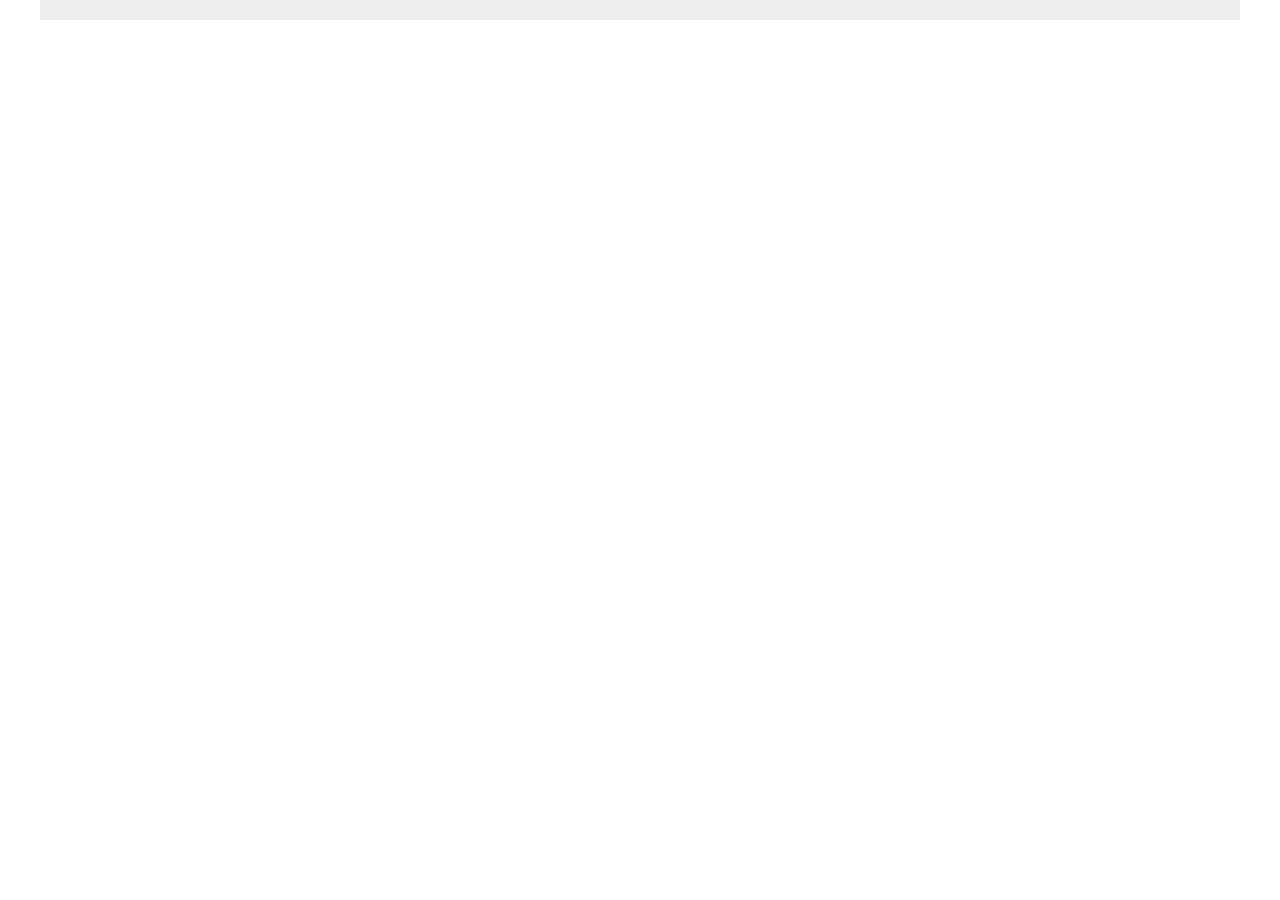
==== main.html @ 1e5b4cde "211008" ====
<!DOCTYPE html>
<html lang="en">
<head>
    <meta charset="UTF-8">
    <meta http-equiv="X-UA-Compatible" content="IE=edge">
    <meta name="viewport" content="width=device-width, initial-scale=1.0">
    <title>WeatherApp_Main</title>
    <link rel="stylesheet" href="./css/weather-icons.css">
    <link rel="stylesheet" href="./css/main.css">
    <script src="https://ajax.googleapis.com/ajax/libs/jquery/3.6.0/jquery.min.js"></script>
    <script src="./js/main.js"></script>
</head>
<body>

    <section id="user_select"></section>
    <section id="weather">
        <ul>
            <!-- <li>
                <div class="top">
                    <div class="cur_icon">
                        <i class="wi wi-day-cloudy-windy"></i>
                    </div>
                    <div class="info">
                        <p class="temp"><span>온도</span>&nbsp; °C</p>
                        <h4>오늘 날씨</h4>
                        <p><span class="city">도시명</span></p>
                        <p><span class="nation">국가명</span></p>
                    </div>
                </div>
                    <div class="bottom">
                    <div class="wind">
                        <i class="wi wi-strong-wind"></i>
                        <p><span>0.00</span>&nbsp;m/s</p>
                    </div>
                    <div class="humidity">
                        <i class="wi wi-humidity"></i>
                        <p><span>00</span>&nbsp;</p>
                    </div>
                    <div class="cloud">
                        <i class="wi wi-cloudy"></i>
                        <p><span>00</span>&nbsp;</p>
                    </div>
                </div>
            </li> -->
        </ul>
    </section>
    
</body>
</html>
---- css/weather-icons.css ----
/*!
 *  Weather Icons 2.0.10
 *  Updated November 1, 2020
 *  Weather themed icons for Bootstrap
 *  Author - Erik Flowers - erik@helloerik.com
 *  Email: erik@helloerik.com
 *  Twitter: http://twitter.com/Erik_UX
 *  ------------------------------------------------------------------------------
 *  Maintained at http://erikflowers.github.io/weather-icons
 *
 *  License
 *  ------------------------------------------------------------------------------
 *  - Font licensed under SIL OFL 1.1 -
 *    http://scripts.sil.org/OFL
 *  - CSS, SCSS and LESS are licensed under MIT License -
 *    http://opensource.org/licenses/mit-license.html
 *  - Documentation licensed under CC BY 3.0 -
 *    http://creativecommons.org/licenses/by/3.0/
 *  - Inspired by and works great as a companion with Font Awesome
 *    "Font Awesome by Dave Gandy - http://fontawesome.io"
 */
@font-face {
  font-family: 'weathericons';
  src: url('../font/weathericons-regular-webfont.eot');
  src: url('../font/weathericons-regular-webfont.eot?#iefix') format('embedded-opentype'), url('../font/weathericons-regular-webfont.woff2') format('woff2'), url('../font/weathericons-regular-webfont.woff') format('woff'), url('../font/weathericons-regular-webfont.ttf') format('truetype'), url('../font/weathericons-regular-webfont.svg#weather_iconsregular') format('svg');
  font-weight: normal;
  font-style: normal;
}
.wi {
  display: inline-block;
  font-family: 'weathericons';
  font-style: normal;
  font-weight: normal;
  line-height: 1;
  -webkit-font-smoothing: antialiased;
  -moz-osx-font-smoothing: grayscale;
}
.wi-fw {
  text-align: center;
  width: 1.4em;
}
.wi-rotate-90 {
  filter: progid:DXImageTransform.Microsoft.BasicImage(rotation=1);
  -webkit-transform: rotate(90deg);
  -ms-transform: rotate(90deg);
  transform: rotate(90deg);
}
.wi-rotate-180 {
  filter: progid:DXImageTransform.Microsoft.BasicImage(rotation=2);
  -webkit-transform: rotate(180deg);
  -ms-transform: rotate(180deg);
  transform: rotate(180deg);
}
.wi-rotate-270 {
  filter: progid:DXImageTransform.Microsoft.BasicImage(rotation=3);
  -webkit-transform: rotate(270deg);
  -ms-transform: rotate(270deg);
  transform: rotate(270deg);
}
.wi-flip-horizontal {
  filter: progid:DXImageTransform.Microsoft.BasicImage(rotation=0, mirror=1);
  -webkit-transform: scale(-1, 1);
  -ms-transform: scale(-1, 1);
  transform: scale(-1, 1);
}
.wi-flip-vertical {
  filter: progid:DXImageTransform.Microsoft.BasicImage(rotation=2, mirror=1);
  -webkit-transform: scale(1, -1);
  -ms-transform: scale(1, -1);
  transform: scale(1, -1);
}
.wi-day-sunny:before {
  content: "\f00d";
}
.wi-day-cloudy:before {
  content: "\f002";
}
.wi-day-cloudy-gusts:before {
  content: "\f000";
}
.wi-day-cloudy-windy:before {
  content: "\f001";
}
.wi-day-fog:before {
  content: "\f003";
}
.wi-day-hail:before {
  content: "\f004";
}
.wi-day-haze:before {
  content: "\f0b6";
}
.wi-day-lightning:before {
  content: "\f005";
}
.wi-day-rain:before {
  content: "\f008";
}
.wi-day-rain-mix:before {
  content: "\f006";
}
.wi-day-rain-wind:before {
  content: "\f007";
}
.wi-day-showers:before {
  content: "\f009";
}
.wi-day-sleet:before {
  content: "\f0b2";
}
.wi-day-sleet-storm:before {
  content: "\f068";
}
.wi-day-snow:before {
  content: "\f00a";
}
.wi-day-snow-thunderstorm:before {
  content: "\f06b";
}
.wi-day-snow-wind:before {
  content: "\f065";
}
.wi-day-sprinkle:before {
  content: "\f00b";
}
.wi-day-storm-showers:before {
  content: "\f00e";
}
.wi-day-sunny-overcast:before {
  content: "\f00c";
}
.wi-day-thunderstorm:before {
  content: "\f010";
}
.wi-day-windy:before {
  content: "\f085";
}
.wi-solar-eclipse:before {
  content: "\f06e";
}
.wi-hot:before {
  content: "\f072";
}
.wi-day-cloudy-high:before {
  content: "\f07d";
}
.wi-day-light-wind:before {
  content: "\f0c4";
}
.wi-night-clear:before {
  content: "\f02e";
}
.wi-night-alt-cloudy:before {
  content: "\f086";
}
.wi-night-alt-cloudy-gusts:before {
  content: "\f022";
}
.wi-night-alt-cloudy-windy:before {
  content: "\f023";
}
.wi-night-alt-hail:before {
  content: "\f024";
}
.wi-night-alt-lightning:before {
  content: "\f025";
}
.wi-night-alt-rain:before {
  content: "\f028";
}
.wi-night-alt-rain-mix:before {
  content: "\f026";
}
.wi-night-alt-rain-wind:before {
  content: "\f027";
}
.wi-night-alt-showers:before {
  content: "\f029";
}
.wi-night-alt-sleet:before {
  content: "\f0b4";
}
.wi-night-alt-sleet-storm:before {
  content: "\f06a";
}
.wi-night-alt-snow:before {
  content: "\f02a";
}
.wi-night-alt-snow-thunderstorm:before {
  content: "\f06d";
}
.wi-night-alt-snow-wind:before {
  content: "\f067";
}
.wi-night-alt-sprinkle:before {
  content: "\f02b";
}
.wi-night-alt-storm-showers:before {
  content: "\f02c";
}
.wi-night-alt-thunderstorm:before {
  content: "\f02d";
}
.wi-night-cloudy:before {
  content: "\f031";
}
.wi-night-cloudy-gusts:before {
  content: "\f02f";
}
.wi-night-cloudy-windy:before {
  content: "\f030";
}
.wi-night-fog:before {
  content: "\f04a";
}
.wi-night-hail:before {
  content: "\f032";
}
.wi-night-lightning:before {
  content: "\f033";
}
.wi-night-partly-cloudy:before {
  content: "\f083";
}
.wi-night-rain:before {
  content: "\f036";
}
.wi-night-rain-mix:before {
  content: "\f034";
}
.wi-night-rain-wind:before {
  content: "\f035";
}
.wi-night-showers:before {
  content: "\f037";
}
.wi-night-sleet:before {
  content: "\f0b3";
}
.wi-night-sleet-storm:before {
  content: "\f069";
}
.wi-night-snow:before {
  content: "\f038";
}
.wi-night-snow-thunderstorm:before {
  content: "\f06c";
}
.wi-night-snow-wind:before {
  content: "\f066";
}
.wi-night-sprinkle:before {
  content: "\f039";
}
.wi-night-storm-showers:before {
  content: "\f03a";
}
.wi-night-thunderstorm:before {
  content: "\f03b";
}
.wi-lunar-eclipse:before {
  content: "\f070";
}
.wi-stars:before {
  content: "\f077";
}
.wi-storm-showers:before {
  content: "\f01d";
}
.wi-thunderstorm:before {
  content: "\f01e";
}
.wi-night-alt-cloudy-high:before {
  content: "\f07e";
}
.wi-night-cloudy-high:before {
  content: "\f080";
}
.wi-night-alt-partly-cloudy:before {
  content: "\f081";
}
.wi-cloud:before {
  content: "\f041";
}
.wi-cloudy:before {
  content: "\f013";
}
.wi-cloudy-gusts:before {
  content: "\f011";
}
.wi-cloudy-windy:before {
  content: "\f012";
}
.wi-fog:before {
  content: "\f014";
}
.wi-hail:before {
  content: "\f015";
}
.wi-rain:before {
  content: "\f019";
}
.wi-rain-mix:before {
  content: "\f017";
}
.wi-rain-wind:before {
  content: "\f018";
}
.wi-showers:before {
  content: "\f01a";
}
.wi-sleet:before {
  content: "\f0b5";
}
.wi-snow:before {
  content: "\f01b";
}
.wi-sprinkle:before {
  content: "\f01c";
}
.wi-storm-showers:before {
  content: "\f01d";
}
.wi-thunderstorm:before {
  content: "\f01e";
}
.wi-snow-wind:before {
  content: "\f064";
}
.wi-snow:before {
  content: "\f01b";
}
.wi-smog:before {
  content: "\f074";
}
.wi-smoke:before {
  content: "\f062";
}
.wi-lightning:before {
  content: "\f016";
}
.wi-raindrops:before {
  content: "\f04e";
}
.wi-raindrop:before {
  content: "\f078";
}
.wi-dust:before {
  content: "\f063";
}
.wi-snowflake-cold:before {
  content: "\f076";
}
.wi-windy:before {
  content: "\f021";
}
.wi-strong-wind:before {
  content: "\f050";
}
.wi-sandstorm:before {
  content: "\f082";
}
.wi-earthquake:before {
  content: "\f0c6";
}
.wi-fire:before {
  content: "\f0c7";
}
.wi-flood:before {
  content: "\f07c";
}
.wi-meteor:before {
  content: "\f071";
}
.wi-tsunami:before {
  content: "\f0c5";
}
.wi-volcano:before {
  content: "\f0c8";
}
.wi-hurricane:before {
  content: "\f073";
}
.wi-tornado:before {
  content: "\f056";
}
.wi-small-craft-advisory:before {
  content: "\f0cc";
}
.wi-gale-warning:before {
  content: "\f0cd";
}
.wi-storm-warning:before {
  content: "\f0ce";
}
.wi-hurricane-warning:before {
  content: "\f0cf";
}
.wi-wind-direction:before {
  content: "\f0b1";
}
.wi-alien:before {
  content: "\f075";
}
.wi-celsius:before {
  content: "\f03c";
}
.wi-fahrenheit:before {
  content: "\f045";
}
.wi-degrees:before {
  content: "\f042";
}
.wi-thermometer:before {
  content: "\f055";
}
.wi-thermometer-exterior:before {
  content: "\f053";
}
.wi-thermometer-internal:before {
  content: "\f054";
}
.wi-cloud-down:before {
  content: "\f03d";
}
.wi-cloud-up:before {
  content: "\f040";
}
.wi-cloud-refresh:before {
  content: "\f03e";
}
.wi-horizon:before {
  content: "\f047";
}
.wi-horizon-alt:before {
  content: "\f046";
}
.wi-sunrise:before {
  content: "\f051";
}
.wi-sunset:before {
  content: "\f052";
}
.wi-moonrise:before {
  content: "\f0c9";
}
.wi-moonset:before {
  content: "\f0ca";
}
.wi-refresh:before {
  content: "\f04c";
}
.wi-refresh-alt:before {
  content: "\f04b";
}
.wi-umbrella:before {
  content: "\f084";
}
.wi-barometer:before {
  content: "\f079";
}
.wi-humidity:before {
  content: "\f07a";
}
.wi-na:before {
  content: "\f07b";
}
.wi-train:before {
  content: "\f0cb";
}
.wi-moon-new:before {
  content: "\f095";
}
.wi-moon-waxing-crescent-1:before {
  content: "\f096";
}
.wi-moon-waxing-crescent-2:before {
  content: "\f097";
}
.wi-moon-waxing-crescent-3:before {
  content: "\f098";
}
.wi-moon-waxing-crescent-4:before {
  content: "\f099";
}
.wi-moon-waxing-crescent-5:before {
  content: "\f09a";
}
.wi-moon-waxing-crescent-6:before {
  content: "\f09b";
}
.wi-moon-first-quarter:before {
  content: "\f09c";
}
.wi-moon-waxing-gibbous-1:before {
  content: "\f09d";
}
.wi-moon-waxing-gibbous-2:before {
  content: "\f09e";
}
.wi-moon-waxing-gibbous-3:before {
  content: "\f09f";
}
.wi-moon-waxing-gibbous-4:before {
  content: "\f0a0";
}
.wi-moon-waxing-gibbous-5:before {
  content: "\f0a1";
}
.wi-moon-waxing-gibbous-6:before {
  content: "\f0a2";
}
.wi-moon-full:before {
  content: "\f0a3";
}
.wi-moon-waning-gibbous-1:before {
  content: "\f0a4";
}
.wi-moon-waning-gibbous-2:before {
  content: "\f0a5";
}
.wi-moon-waning-gibbous-3:before {
  content: "\f0a6";
}
.wi-moon-waning-gibbous-4:before {
  content: "\f0a7";
}
.wi-moon-waning-gibbous-5:before {
  content: "\f0a8";
}
.wi-moon-waning-gibbous-6:before {
  content: "\f0a9";
}
.wi-moon-third-quarter:before {
  content: "\f0aa";
}
.wi-moon-waning-crescent-1:before {
  content: "\f0ab";
}
.wi-moon-waning-crescent-2:before {
  content: "\f0ac";
}
.wi-moon-waning-crescent-3:before {
  content: "\f0ad";
}
.wi-moon-waning-crescent-4:before {
  content: "\f0ae";
}
.wi-moon-waning-crescent-5:before {
  content: "\f0af";
}
.wi-moon-waning-crescent-6:before {
  content: "\f0b0";
}
.wi-moon-alt-new:before {
  content: "\f0eb";
}
.wi-moon-alt-waxing-crescent-1:before {
  content: "\f0d0";
}
.wi-moon-alt-waxing-crescent-2:before {
  content: "\f0d1";
}
.wi-moon-alt-waxing-crescent-3:before {
  content: "\f0d2";
}
.wi-moon-alt-waxing-crescent-4:before {
  content: "\f0d3";
}
.wi-moon-alt-waxing-crescent-5:before {
  content: "\f0d4";
}
.wi-moon-alt-waxing-crescent-6:before {
  content: "\f0d5";
}
.wi-moon-alt-first-quarter:before {
  content: "\f0d6";
}
.wi-moon-alt-waxing-gibbous-1:before {
  content: "\f0d7";
}
.wi-moon-alt-waxing-gibbous-2:before {
  content: "\f0d8";
}
.wi-moon-alt-waxing-gibbous-3:before {
  content: "\f0d9";
}
.wi-moon-alt-waxing-gibbous-4:before {
  content: "\f0da";
}
.wi-moon-alt-waxing-gibbous-5:before {
  content: "\f0db";
}
.wi-moon-alt-waxing-gibbous-6:before {
  content: "\f0dc";
}
.wi-moon-alt-full:before {
  content: "\f0dd";
}
.wi-moon-alt-waning-gibbous-1:before {
  content: "\f0de";
}
.wi-moon-alt-waning-gibbous-2:before {
  content: "\f0df";
}
.wi-moon-alt-waning-gibbous-3:before {
  content: "\f0e0";
}
.wi-moon-alt-waning-gibbous-4:before {
  content: "\f0e1";
}
.wi-moon-alt-waning-gibbous-5:before {
  content: "\f0e2";
}
.wi-moon-alt-waning-gibbous-6:before {
  content: "\f0e3";
}
.wi-moon-alt-third-quarter:before {
  content: "\f0e4";
}
.wi-moon-alt-waning-crescent-1:before {
  content: "\f0e5";
}
.wi-moon-alt-waning-crescent-2:before {
  content: "\f0e6";
}
.wi-moon-alt-waning-crescent-3:before {
  content: "\f0e7";
}
.wi-moon-alt-waning-crescent-4:before {
  content: "\f0e8";
}
.wi-moon-alt-waning-crescent-5:before {
  content: "\f0e9";
}
.wi-moon-alt-waning-crescent-6:before {
  content: "\f0ea";
}
.wi-moon-0:before {
  content: "\f095";
}
.wi-moon-1:before {
  content: "\f096";
}
.wi-moon-2:before {
  content: "\f097";
}
.wi-moon-3:before {
  content: "\f098";
}
.wi-moon-4:before {
  content: "\f099";
}
.wi-moon-5:before {
  content: "\f09a";
}
.wi-moon-6:before {
  content: "\f09b";
}
.wi-moon-7:before {
  content: "\f09c";
}
.wi-moon-8:before {
  content: "\f09d";
}
.wi-moon-9:before {
  content: "\f09e";
}
.wi-moon-10:before {
  content: "\f09f";
}
.wi-moon-11:before {
  content: "\f0a0";
}
.wi-moon-12:before {
  content: "\f0a1";
}
.wi-moon-13:before {
  content: "\f0a2";
}
.wi-moon-14:before {
  content: "\f0a3";
}
.wi-moon-15:before {
  content: "\f0a4";
}
.wi-moon-16:before {
  content: "\f0a5";
}
.wi-moon-17:before {
  content: "\f0a6";
}
.wi-moon-18:before {
  content: "\f0a7";
}
.wi-moon-19:before {
  content: "\f0a8";
}
.wi-moon-20:before {
  content: "\f0a9";
}
.wi-moon-21:before {
  content: "\f0aa";
}
.wi-moon-22:before {
  content: "\f0ab";
}
.wi-moon-23:before {
  content: "\f0ac";
}
.wi-moon-24:before {
  content: "\f0ad";
}
.wi-moon-25:before {
  content: "\f0ae";
}
.wi-moon-26:before {
  content: "\f0af";
}
.wi-moon-27:before {
  content: "\f0b0";
}
.wi-time-1:before {
  content: "\f08a";
}
.wi-time-2:before {
  content: "\f08b";
}
.wi-time-3:before {
  content: "\f08c";
}
.wi-time-4:before {
  content: "\f08d";
}
.wi-time-5:before {
  content: "\f08e";
}
.wi-time-6:before {
  content: "\f08f";
}
.wi-time-7:before {
  content: "\f090";
}
.wi-time-8:before {
  content: "\f091";
}
.wi-time-9:before {
  content: "\f092";
}
.wi-time-10:before {
  content: "\f093";
}
.wi-time-11:before {
  content: "\f094";
}
.wi-time-12:before {
  content: "\f089";
}
.wi-direction-up:before {
  content: "\f058";
}
.wi-direction-up-right:before {
  content: "\f057";
}
.wi-direction-right:before {
  content: "\f04d";
}
.wi-direction-down-right:before {
  content: "\f088";
}
.wi-direction-down:before {
  content: "\f044";
}
.wi-direction-down-left:before {
  content: "\f043";
}
.wi-direction-left:before {
  content: "\f048";
}
.wi-direction-up-left:before {
  content: "\f087";
}
.wi-wind-beaufort-0:before {
  content: "\f0b7";
}
.wi-wind-beaufort-1:before {
  content: "\f0b8";
}
.wi-wind-beaufort-2:before {
  content: "\f0b9";
}
.wi-wind-beaufort-3:before {
  content: "\f0ba";
}
.wi-wind-beaufort-4:before {
  content: "\f0bb";
}
.wi-wind-beaufort-5:before {
  content: "\f0bc";
}
.wi-wind-beaufort-6:before {
  content: "\f0bd";
}
.wi-wind-beaufort-7:before {
  content: "\f0be";
}
.wi-wind-beaufort-8:before {
  content: "\f0bf";
}
.wi-wind-beaufort-9:before {
  content: "\f0c0";
}
.wi-wind-beaufort-10:before {
  content: "\f0c1";
}
.wi-wind-beaufort-11:before {
  content: "\f0c2";
}
.wi-wind-beaufort-12:before {
  content: "\f0c3";
}
.wi-yahoo-0:before {
  content: "\f056";
}
.wi-yahoo-1:before {
  content: "\f00e";
}
.wi-yahoo-2:before {
  content: "\f073";
}
.wi-yahoo-3:before {
  content: "\f01e";
}
.wi-yahoo-4:before {
  content: "\f01e";
}
.wi-yahoo-5:before {
  content: "\f017";
}
.wi-yahoo-6:before {
  content: "\f017";
}
.wi-yahoo-7:before {
  content: "\f017";
}
.wi-yahoo-8:before {
  content: "\f015";
}
.wi-yahoo-9:before {
  content: "\f01a";
}
.wi-yahoo-10:before {
  content: "\f015";
}
.wi-yahoo-11:before {
  content: "\f01a";
}
.wi-yahoo-12:before {
  content: "\f01a";
}
.wi-yahoo-13:before {
  content: "\f01b";
}
.wi-yahoo-14:before {
  content: "\f00a";
}
.wi-yahoo-15:before {
  content: "\f064";
}
.wi-yahoo-16:before {
  content: "\f01b";
}
.wi-yahoo-17:before {
  content: "\f015";
}
.wi-yahoo-18:before {
  content: "\f017";
}
.wi-yahoo-19:before {
  content: "\f063";
}
.wi-yahoo-20:before {
  content: "\f014";
}
.wi-yahoo-21:before {
  content: "\f021";
}
.wi-yahoo-22:before {
  content: "\f062";
}
.wi-yahoo-23:before {
  content: "\f050";
}
.wi-yahoo-24:before {
  content: "\f050";
}
.wi-yahoo-25:before {
  content: "\f076";
}
.wi-yahoo-26:before {
  content: "\f013";
}
.wi-yahoo-27:before {
  content: "\f031";
}
.wi-yahoo-28:before {
  content: "\f002";
}
.wi-yahoo-29:before {
  content: "\f031";
}
.wi-yahoo-30:before {
  content: "\f002";
}
.wi-yahoo-31:before {
  content: "\f02e";
}
.wi-yahoo-32:before {
  content: "\f00d";
}
.wi-yahoo-33:before {
  content: "\f083";
}
.wi-yahoo-34:before {
  content: "\f00c";
}
.wi-yahoo-35:before {
  content: "\f017";
}
.wi-yahoo-36:before {
  content: "\f072";
}
.wi-yahoo-37:before {
  content: "\f00e";
}
.wi-yahoo-38:before {
  content: "\f00e";
}
.wi-yahoo-39:before {
  content: "\f00e";
}
.wi-yahoo-40:before {
  content: "\f01a";
}
.wi-yahoo-41:before {
  content: "\f064";
}
.wi-yahoo-42:before {
  content: "\f01b";
}
.wi-yahoo-43:before {
  content: "\f064";
}
.wi-yahoo-44:before {
  content: "\f00c";
}
.wi-yahoo-45:before {
  content: "\f00e";
}
.wi-yahoo-46:before {
  content: "\f01b";
}
.wi-yahoo-47:before {
  content: "\f00e";
}
.wi-yahoo-3200:before {
  content: "\f077";
}
.wi-forecast-io-clear-day:before {
  content: "\f00d";
}
.wi-forecast-io-clear-night:before {
  content: "\f02e";
}
.wi-forecast-io-rain:before {
  content: "\f019";
}
.wi-forecast-io-snow:before {
  content: "\f01b";
}
.wi-forecast-io-sleet:before {
  content: "\f0b5";
}
.wi-forecast-io-wind:before {
  content: "\f050";
}
.wi-forecast-io-fog:before {
  content: "\f014";
}
.wi-forecast-io-cloudy:before {
  content: "\f013";
}
.wi-forecast-io-partly-cloudy-day:before {
  content: "\f002";
}
.wi-forecast-io-partly-cloudy-night:before {
  content: "\f031";
}
.wi-forecast-io-hail:before {
  content: "\f015";
}
.wi-forecast-io-thunderstorm:before {
  content: "\f01e";
}
.wi-forecast-io-tornado:before {
  content: "\f056";
}
.wi-wmo4680-0:before,
.wi-wmo4680-00:before {
  content: "\f055";
}
.wi-wmo4680-1:before,
.wi-wmo4680-01:before {
  content: "\f013";
}
.wi-wmo4680-2:before,
.wi-wmo4680-02:before {
  content: "\f055";
}
.wi-wmo4680-3:before,
.wi-wmo4680-03:before {
  content: "\f013";
}
.wi-wmo4680-4:before,
.wi-wmo4680-04:before {
  content: "\f014";
}
.wi-wmo4680-5:before,
.wi-wmo4680-05:before {
  content: "\f014";
}
.wi-wmo4680-10:before {
  content: "\f014";
}
.wi-wmo4680-11:before {
  content: "\f014";
}
.wi-wmo4680-12:before {
  content: "\f016";
}
.wi-wmo4680-18:before {
  content: "\f050";
}
.wi-wmo4680-20:before {
  content: "\f014";
}
.wi-wmo4680-21:before {
  content: "\f017";
}
.wi-wmo4680-22:before {
  content: "\f017";
}
.wi-wmo4680-23:before {
  content: "\f019";
}
.wi-wmo4680-24:before {
  content: "\f01b";
}
.wi-wmo4680-25:before {
  content: "\f015";
}
.wi-wmo4680-26:before {
  content: "\f01e";
}
.wi-wmo4680-27:before {
  content: "\f063";
}
.wi-wmo4680-28:before {
  content: "\f063";
}
.wi-wmo4680-29:before {
  content: "\f063";
}
.wi-wmo4680-30:before {
  content: "\f014";
}
.wi-wmo4680-31:before {
  content: "\f014";
}
.wi-wmo4680-32:before {
  content: "\f014";
}
.wi-wmo4680-33:before {
  content: "\f014";
}
.wi-wmo4680-34:before {
  content: "\f014";
}
.wi-wmo4680-35:before {
  content: "\f014";
}
.wi-wmo4680-40:before {
  content: "\f017";
}
.wi-wmo4680-41:before {
  content: "\f01c";
}
.wi-wmo4680-42:before {
  content: "\f019";
}
.wi-wmo4680-43:before {
  content: "\f01c";
}
.wi-wmo4680-44:before {
  content: "\f019";
}
.wi-wmo4680-45:before {
  content: "\f015";
}
.wi-wmo4680-46:before {
  content: "\f015";
}
.wi-wmo4680-47:before {
  content: "\f01b";
}
.wi-wmo4680-48:before {
  content: "\f01b";
}
.wi-wmo4680-50:before {
  content: "\f01c";
}
.wi-wmo4680-51:before {
  content: "\f01c";
}
.wi-wmo4680-52:before {
  content: "\f019";
}
.wi-wmo4680-53:before {
  content: "\f019";
}
.wi-wmo4680-54:before {
  content: "\f076";
}
.wi-wmo4680-55:before {
  content: "\f076";
}
.wi-wmo4680-56:before {
  content: "\f076";
}
.wi-wmo4680-57:before {
  content: "\f01c";
}
.wi-wmo4680-58:before {
  content: "\f019";
}
.wi-wmo4680-60:before {
  content: "\f01c";
}
.wi-wmo4680-61:before {
  content: "\f01c";
}
.wi-wmo4680-62:before {
  content: "\f019";
}
.wi-wmo4680-63:before {
  content: "\f019";
}
.wi-wmo4680-64:before {
  content: "\f015";
}
.wi-wmo4680-65:before {
  content: "\f015";
}
.wi-wmo4680-66:before {
  content: "\f015";
}
.wi-wmo4680-67:before {
  content: "\f017";
}
.wi-wmo4680-68:before {
  content: "\f017";
}
.wi-wmo4680-70:before {
  content: "\f01b";
}
.wi-wmo4680-71:before {
  content: "\f01b";
}
.wi-wmo4680-72:before {
  content: "\f01b";
}
.wi-wmo4680-73:before {
  content: "\f01b";
}
.wi-wmo4680-74:before {
  content: "\f076";
}
.wi-wmo4680-75:before {
  content: "\f076";
}
.wi-wmo4680-76:before {
  content: "\f076";
}
.wi-wmo4680-77:before {
  content: "\f01b";
}
.wi-wmo4680-78:before {
  content: "\f076";
}
.wi-wmo4680-80:before {
  content: "\f019";
}
.wi-wmo4680-81:before {
  content: "\f01c";
}
.wi-wmo4680-82:before {
  content: "\f019";
}
.wi-wmo4680-83:before {
  content: "\f019";
}
.wi-wmo4680-84:before {
  content: "\f01d";
}
.wi-wmo4680-85:before {
  content: "\f017";
}
.wi-wmo4680-86:before {
  content: "\f017";
}
.wi-wmo4680-87:before {
  content: "\f017";
}
.wi-wmo4680-89:before {
  content: "\f015";
}
.wi-wmo4680-90:before {
  content: "\f016";
}
.wi-wmo4680-91:before {
  content: "\f01d";
}
.wi-wmo4680-92:before {
  content: "\f01e";
}
.wi-wmo4680-93:before {
  content: "\f01e";
}
.wi-wmo4680-94:before {
  content: "\f016";
}
.wi-wmo4680-95:before {
  content: "\f01e";
}
.wi-wmo4680-96:before {
  content: "\f01e";
}
.wi-wmo4680-99:before {
  content: "\f056";
}
.wi-owm-200:before {
  content: "\f01e";
}
.wi-owm-201:before {
  content: "\f01e";
}
.wi-owm-202:before {
  content: "\f01e";
}
.wi-owm-210:before {
  content: "\f016";
}
.wi-owm-211:before {
  content: "\f016";
}
.wi-owm-212:before {
  content: "\f016";
}
.wi-owm-221:before {
  content: "\f016";
}
.wi-owm-230:before {
  content: "\f01e";
}
.wi-owm-231:before {
  content: "\f01e";
}
.wi-owm-232:before {
  content: "\f01e";
}
.wi-owm-300:before {
  content: "\f01c";
}
.wi-owm-301:before {
  content: "\f01c";
}
.wi-owm-302:before {
  content: "\f019";
}
.wi-owm-310:before {
  content: "\f017";
}
.wi-owm-311:before {
  content: "\f019";
}
.wi-owm-312:before {
  content: "\f019";
}
.wi-owm-313:before {
  content: "\f01a";
}
.wi-owm-314:before {
  content: "\f019";
}
.wi-owm-321:before {
  content: "\f01c";
}
.wi-owm-500:before {
  content: "\f01c";
}
.wi-owm-501:before {
  content: "\f019";
}
.wi-owm-502:before {
  content: "\f019";
}
.wi-owm-503:before {
  content: "\f019";
}
.wi-owm-504:before {
  content: "\f019";
}
.wi-owm-511:before {
  content: "\f017";
}
.wi-owm-520:before {
  content: "\f01a";
}
.wi-owm-521:before {
  content: "\f01a";
}
.wi-owm-522:before {
  content: "\f01a";
}
.wi-owm-531:before {
  content: "\f01d";
}
.wi-owm-600:before {
  content: "\f01b";
}
.wi-owm-601:before {
  content: "\f01b";
}
.wi-owm-602:before {
  content: "\f0b5";
}
.wi-owm-611:before {
  content: "\f017";
}
.wi-owm-612:before {
  content: "\f017";
}
.wi-owm-615:before {
  content: "\f017";
}
.wi-owm-616:before {
  content: "\f017";
}
.wi-owm-620:before {
  content: "\f017";
}
.wi-owm-621:before {
  content: "\f01b";
}
.wi-owm-622:before {
  content: "\f01b";
}
.wi-owm-701:before {
  content: "\f014";
}
.wi-owm-711:before {
  content: "\f062";
}
.wi-owm-721:before {
  content: "\f0b6";
}
.wi-owm-731:before {
  content: "\f063";
}
.wi-owm-741:before {
  content: "\f014";
}
.wi-owm-761:before {
  content: "\f063";
}
.wi-owm-762:before {
  content: "\f063";
}
.wi-owm-771:before {
  content: "\f011";
}
.wi-owm-781:before {
  content: "\f056";
}
.wi-owm-800:before {
  content: "\f00d";
}
.wi-owm-801:before {
  content: "\f041";
}
.wi-owm-802:before {
  content: "\f041";
}
.wi-owm-803:before {
  content: "\f013";
}
.wi-owm-804:before {
  content: "\f013";
}
.wi-owm-900:before {
  content: "\f056";
}
.wi-owm-901:before {
  content: "\f01d";
}
.wi-owm-902:before {
  content: "\f073";
}
.wi-owm-903:before {
  content: "\f076";
}
.wi-owm-904:before {
  content: "\f072";
}
.wi-owm-905:before {
  content: "\f021";
}
.wi-owm-906:before {
  content: "\f015";
}
.wi-owm-957:before {
  content: "\f050";
}
.wi-owm-day-200:before {
  content: "\f010";
}
.wi-owm-day-201:before {
  content: "\f010";
}
.wi-owm-day-202:before {
  content: "\f010";
}
.wi-owm-day-210:before {
  content: "\f005";
}
.wi-owm-day-211:before {
  content: "\f005";
}
.wi-owm-day-212:before {
  content: "\f005";
}
.wi-owm-day-221:before {
  content: "\f005";
}
.wi-owm-day-230:before {
  content: "\f010";
}
.wi-owm-day-231:before {
  content: "\f010";
}
.wi-owm-day-232:before {
  content: "\f010";
}
.wi-owm-day-300:before {
  content: "\f00b";
}
.wi-owm-day-301:before {
  content: "\f00b";
}
.wi-owm-day-302:before {
  content: "\f008";
}
.wi-owm-day-310:before {
  content: "\f008";
}
.wi-owm-day-311:before {
  content: "\f008";
}
.wi-owm-day-312:before {
  content: "\f008";
}
.wi-owm-day-313:before {
  content: "\f008";
}
.wi-owm-day-314:before {
  content: "\f008";
}
.wi-owm-day-321:before {
  content: "\f00b";
}
.wi-owm-day-500:before {
  content: "\f00b";
}
.wi-owm-day-501:before {
  content: "\f008";
}
.wi-owm-day-502:before {
  content: "\f008";
}
.wi-owm-day-503:before {
  content: "\f008";
}
.wi-owm-day-504:before {
  content: "\f008";
}
.wi-owm-day-511:before {
  content: "\f006";
}
.wi-owm-day-520:before {
  content: "\f009";
}
.wi-owm-day-521:before {
  content: "\f009";
}
.wi-owm-day-522:before {
  content: "\f009";
}
.wi-owm-day-531:before {
  content: "\f00e";
}
.wi-owm-day-600:before {
  content: "\f00a";
}
.wi-owm-day-601:before {
  content: "\f0b2";
}
.wi-owm-day-602:before {
  content: "\f00a";
}
.wi-owm-day-611:before {
  content: "\f006";
}
.wi-owm-day-612:before {
  content: "\f006";
}
.wi-owm-day-615:before {
  content: "\f006";
}
.wi-owm-day-616:before {
  content: "\f006";
}
.wi-owm-day-620:before {
  content: "\f006";
}
.wi-owm-day-621:before {
  content: "\f00a";
}
.wi-owm-day-622:before {
  content: "\f00a";
}
.wi-owm-day-701:before {
  content: "\f003";
}
.wi-owm-day-711:before {
  content: "\f062";
}
.wi-owm-day-721:before {
  content: "\f0b6";
}
.wi-owm-day-731:before {
  content: "\f063";
}
.wi-owm-day-741:before {
  content: "\f003";
}
.wi-owm-day-761:before {
  content: "\f063";
}
.wi-owm-day-762:before {
  content: "\f063";
}
.wi-owm-day-781:before {
  content: "\f056";
}
.wi-owm-day-800:before {
  content: "\f00d";
}
.wi-owm-day-801:before {
  content: "\f002";
}
.wi-owm-day-802:before {
  content: "\f002";
}
.wi-owm-day-803:before {
  content: "\f013";
}
.wi-owm-day-804:before {
  content: "\f013";
}
.wi-owm-day-900:before {
  content: "\f056";
}
.wi-owm-day-902:before {
  content: "\f073";
}
.wi-owm-day-903:before {
  content: "\f076";
}
.wi-owm-day-904:before {
  content: "\f072";
}
.wi-owm-day-906:before {
  content: "\f004";
}
.wi-owm-day-957:before {
  content: "\f050";
}
.wi-owm-night-200:before {
  content: "\f02d";
}
.wi-owm-night-201:before {
  content: "\f02d";
}
.wi-owm-night-202:before {
  content: "\f02d";
}
.wi-owm-night-210:before {
  content: "\f025";
}
.wi-owm-night-211:before {
  content: "\f025";
}
.wi-owm-night-212:before {
  content: "\f025";
}
.wi-owm-night-221:before {
  content: "\f025";
}
.wi-owm-night-230:before {
  content: "\f02d";
}
.wi-owm-night-231:before {
  content: "\f02d";
}
.wi-owm-night-232:before {
  content: "\f02d";
}
.wi-owm-night-300:before {
  content: "\f02b";
}
.wi-owm-night-301:before {
  content: "\f02b";
}
.wi-owm-night-302:before {
  content: "\f028";
}
.wi-owm-night-310:before {
  content: "\f028";
}
.wi-owm-night-311:before {
  content: "\f028";
}
.wi-owm-night-312:before {
  content: "\f028";
}
.wi-owm-night-313:before {
  content: "\f028";
}
.wi-owm-night-314:before {
  content: "\f028";
}
.wi-owm-night-321:before {
  content: "\f02b";
}
.wi-owm-night-500:before {
  content: "\f02b";
}
.wi-owm-night-501:before {
  content: "\f028";
}
.wi-owm-night-502:before {
  content: "\f028";
}
.wi-owm-night-503:before {
  content: "\f028";
}
.wi-owm-night-504:before {
  content: "\f028";
}
.wi-owm-night-511:before {
  content: "\f026";
}
.wi-owm-night-520:before {
  content: "\f029";
}
.wi-owm-night-521:before {
  content: "\f029";
}
.wi-owm-night-522:before {
  content: "\f029";
}
.wi-owm-night-531:before {
  content: "\f02c";
}
.wi-owm-night-600:before {
  content: "\f02a";
}
.wi-owm-night-601:before {
  content: "\f0b4";
}
.wi-owm-night-602:before {
  content: "\f02a";
}
.wi-owm-night-611:before {
  content: "\f026";
}
.wi-owm-night-612:before {
  content: "\f026";
}
.wi-owm-night-615:before {
  content: "\f026";
}
.wi-owm-night-616:before {
  content: "\f026";
}
.wi-owm-night-620:before {
  content: "\f026";
}
.wi-owm-night-621:before {
  content: "\f02a";
}
.wi-owm-night-622:before {
  content: "\f02a";
}
.wi-owm-night-701:before {
  content: "\f04a";
}
.wi-owm-night-711:before {
  content: "\f062";
}
.wi-owm-night-721:before {
  content: "\f0b6";
}
.wi-owm-night-731:before {
  content: "\f063";
}
.wi-owm-night-741:before {
  content: "\f04a";
}
.wi-owm-night-761:before {
  content: "\f063";
}
.wi-owm-night-762:before {
  content: "\f063";
}
.wi-owm-night-781:before {
  content: "\f056";
}
.wi-owm-night-800:before {
  content: "\f02e";
}
.wi-owm-night-801:before {
  content: "\f081";
}
.wi-owm-night-802:before {
  content: "\f086";
}
.wi-owm-night-803:before {
  content: "\f013";
}
.wi-owm-night-804:before {
  content: "\f013";
}
.wi-owm-night-900:before {
  content: "\f056";
}
.wi-owm-night-902:before {
  content: "\f073";
}
.wi-owm-night-903:before {
  content: "\f076";
}
.wi-owm-night-904:before {
  content: "\f072";
}
.wi-owm-night-906:before {
  content: "\f024";
}
.wi-owm-night-957:before {
  content: "\f050";
}
.wi-wu-chanceflurries:before {
  content: "\f064";
}
.wi-wu-chancerain:before {
  content: "\f019";
}
.wi-wu-chancesleat:before {
  content: "\f0b5";
}
.wi-wu-chancesnow:before {
  content: "\f01b";
}
.wi-wu-chancetstorms:before {
  content: "\f01e";
}
.wi-wu-clear:before {
  content: "\f00d";
}
.wi-wu-cloudy:before {
  content: "\f002";
}
.wi-wu-flurries:before {
  content: "\f064";
}
.wi-wu-hazy:before {
  content: "\f0b6";
}
.wi-wu-mostlycloudy:before {
  content: "\f002";
}
.wi-wu-mostlysunny:before {
  content: "\f00d";
}
.wi-wu-partlycloudy:before {
  content: "\f002";
}
.wi-wu-partlysunny:before {
  content: "\f00d";
}
.wi-wu-rain:before {
  content: "\f01a";
}
.wi-wu-sleat:before {
  content: "\f0b5";
}
.wi-wu-snow:before {
  content: "\f01b";
}
.wi-wu-sunny:before {
  content: "\f00d";
}
.wi-wu-tstorms:before {
  content: "\f01e";
}
.wi-wu-unknown:before {
  content: "\f00d";
}
---- css/main.css ----
@charset "utf-8";
*{box-sizing:border-box;}
html, body{margin:0; padding:0;}
h1, h2, h3, h4, h5, h6, p{margin:0;}
ul, ol{margin:0; padding:0; list-style:none;}
a{text-decoration:none;}

#weather{
    width: 1200px;
    margin: 0 auto;
    padding: 20px 0 0;
    background-color: #eee;
}
#weather ul{
    display: flex;
    justify-content: space-around;
    flex-wrap: wrap;
}
#weather ul li{
    width: calc(100% / 3 - 20px);
    background-color: #fff;
    border-radius: 8px;
    overflow: hidden;
    box-shadow: 0 0 6px rgba(0,0,0,0.2);
    margin-bottom: 20px;
}
#weather ul li .top{
    padding: 20px 0;
    background-color: #6688ee;
    color: #fff;
    display: flex;
    justify-content: space-between;
    align-items: center;
}
#weather ul li .top > div{
    width: 50%;
    padding: 0 20px;
}
#weather ul li .top .cur_icon{
    font-size: 72px;
    text-align: center;
}
#weather ul li .top .info{
    text-align: right;
}
#weather ul li .top .info .temp{
    font-size: 16px;
}
#weather ul li .top .info .temp span{
    font-size: 24px;
}
#weather ul li .top .info h4{
    font-size: 24px;
}
#weather ul li .bottom{
    padding: 10px 0;
    display: flex;
    justify-content: space-around;
    align-items: center;

}
#weather ul li .bottom > div{
    width: calc(100% / 3 - 20px);
    text-align: center;
    font-size: 14px;
    color: #555;
}
#weather ul li .bottom > div > i{
    font-size: 18px;
    color: #6688ee;
}
#weather ul li .bottom > div > p{
    line-height: 1.8;
    color: #555;
}
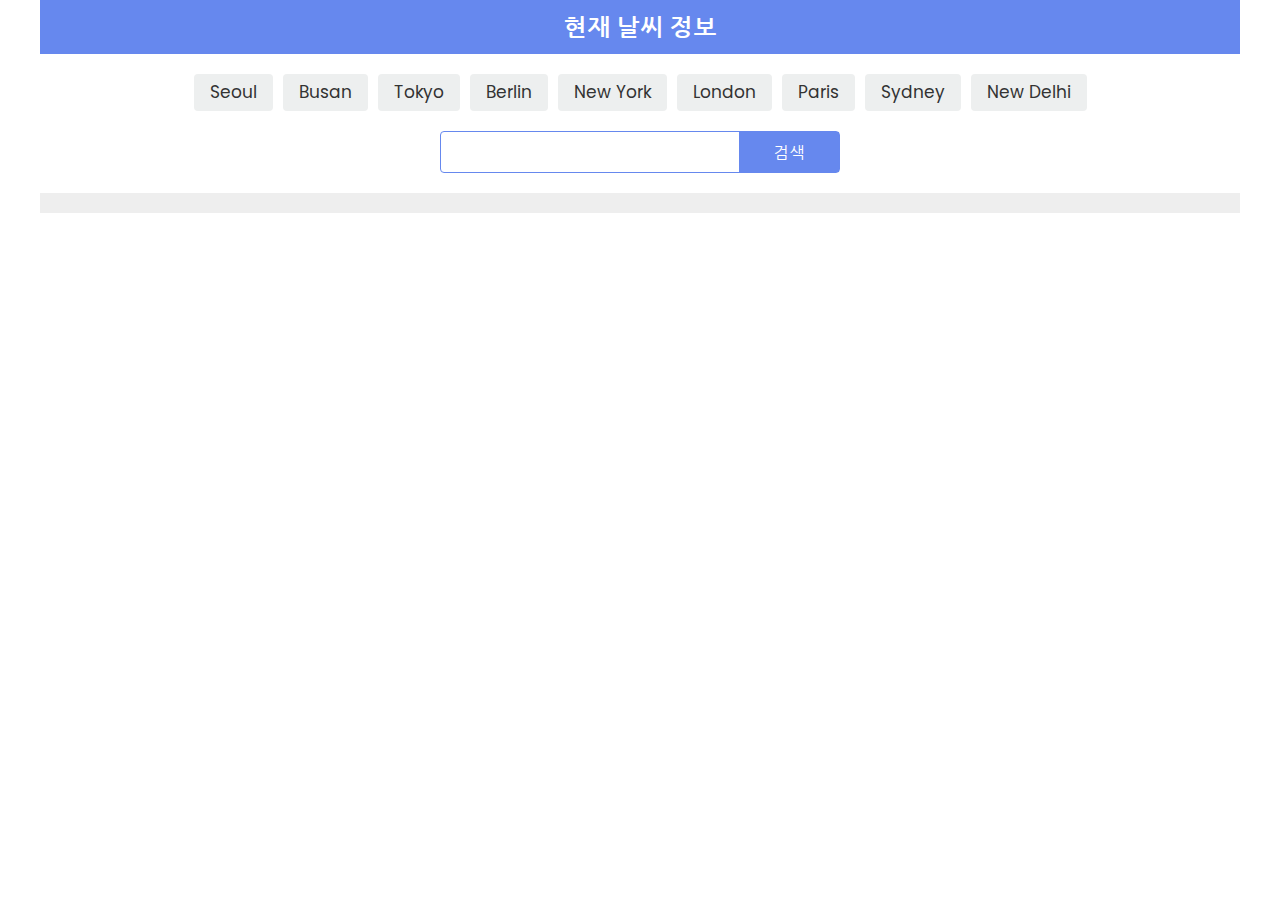
==== commit a3ecc849: "211008_1" ====
--- a/main.html
+++ b/main.html
@@ -12,7 +12,26 @@
 </head>
 <body>
 
-    <section id="user_select"></section>
+    <section id="user_select">
+        <h2 class="title">현재 날씨 정보</h2>
+        <div class="cities">
+            <button>Seoul</button>
+            <button>Busan</button>
+            <button>Tokyo</button>
+            <button>Berlin</button>
+            <button>New York</button>
+            <button>London</button>
+            <button>Paris</button>
+            <button>Sydney</button>
+            <button>New Delhi</button>
+        </div>
+        <div class="search">
+            <input type="search" name="search_box" id="search_box" autocomplete="off">
+            <button>검색</button>
+        </div>
+
+
+    </section>
     <section id="weather">
         <ul>
             <!-- <li>
--- a/css/main.css
+++ b/css/main.css
@@ -1,9 +1,86 @@
 @charset "utf-8";
-*{box-sizing:border-box;}
+@import url('https://fonts.googleapis.com/css2?family=Nanum+Gothic+Coding:wght@400;700&family=Poppins:wght@100;200;300;400;500;600;700;800;900&display=swap');
+
+/*
+font-family: 'Nanum Gothic Coding', monospace;
+font-family: 'Poppins', sans-serif;
+*/
+
+*{
+    box-sizing:border-box;
+    font-family: 'Poppins', 'Nanum Gothic Coding', sans-serif;
+}
 html, body{margin:0; padding:0;}
 h1, h2, h3, h4, h5, h6, p{margin:0;}
 ul, ol{margin:0; padding:0; list-style:none;}
 a{text-decoration:none;}
+
+#user_select{
+    width: 1200px;
+    margin: 0 auto;
+}
+#user_select .title{
+    padding: 15px 20px;
+    background-color: #6688ee;
+    color: #fff;
+    font-size: 24px;
+    line-height: 1;
+    cursor: pointer;
+    text-align: center;
+}
+#user_select .cities{
+    padding: 20px 0 10px;
+    display: flex;
+    justify-content: center;
+    flex-wrap: wrap;
+}
+#user_select .cities button{
+    border: none;
+    background-color: #edefef;
+    border-radius: 4px;
+    margin: 0 5px 10px;
+    color: #333;
+    font-size: 17px;
+    padding: 10px 16px;
+    line-height: 1;
+    cursor: pointer;
+}
+#user_select .cities button:hover{
+    background-color: #6688ee;
+    color: #fff;
+}
+
+#user_select .search{
+    width: 400px;
+    margin: 0 auto;
+    border-radius: 4px;
+    border: 1px solid #6688ee;
+    display: flex;
+    align-items: center;
+    flex-wrap: wrap;
+    padding-left: 10px;
+    margin-bottom: 20px;
+}
+#user_select .search input{
+    width: calc((100% - 100px));
+    height: 40px;
+    border: none;
+    font-size: 16px;
+    outline: none;
+}
+#user_select .search button{
+    width: 100px;
+    height: 40px;
+    border: none;
+    background-color: #6688ee;
+    color: #fff;
+    font-size: 16px;
+    cursor: pointer;
+}
+#user_select .search button:hover{
+    background-color: #4668ce;
+    color: #fff;
+}
 
 #weather{
     width: 1200px;
@@ -72,4 +149,14 @@
 #weather ul li .bottom > div > p{
     line-height: 1.8;
     color: #555;
+}
+
+@media (max-width:1199px){
+    #user_select, #weather{width: 100%;}
+}
+@media (max-width:991px){
+    #weather ul li{width: calc(50% - 20px);}
+}
+@media (max-width:567px){
+    #weather ul li{width: calc(100% - 20px);}
 }